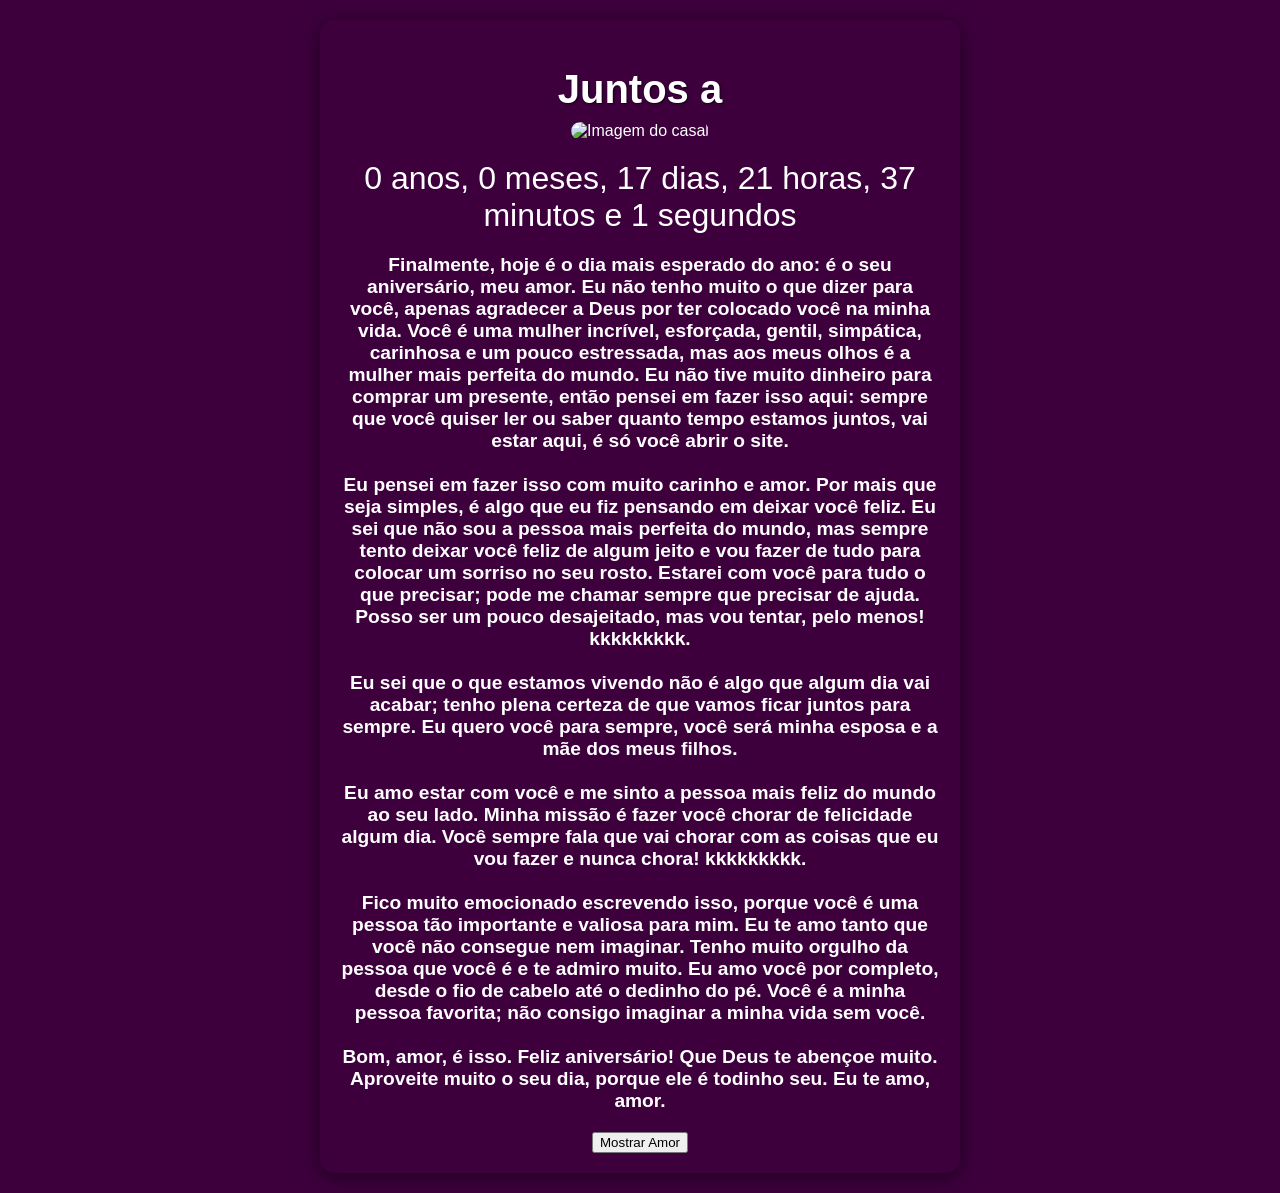
==== index.html @ eb9ca2d2 "segundoCommit" ====
<!DOCTYPE html>
<html lang="pt-BR">
<head>
    <meta charset="UTF-8">
    <meta name="viewport" content="width=device-width, initial-scale=1.0">
    <title>EU TE AMO, AMOR</title>
    <link rel="stylesheet" href="style.css">
</head>
<body>
    <div class="container">
        <h1>Juntos a</h1>
        <img id="casal-img" src="images/foto1.jpg" alt="Imagem do casal">
        <p id="timer">Carregando...</p>

        <h2>Finalmente, hoje é o dia mais esperado do ano: é o seu aniversário, meu amor. Eu não tenho muito o que dizer para você, apenas agradecer a Deus por ter colocado você na minha vida. Você é uma mulher incrível, esforçada, gentil, simpática, carinhosa e um pouco estressada, mas aos meus olhos é a mulher mais perfeita do mundo. Eu não tive muito dinheiro para comprar um presente, então pensei em fazer isso aqui: sempre que você quiser ler ou saber quanto tempo estamos juntos, vai estar aqui, é só você abrir o site.
            <br><br>
            Eu pensei em fazer isso com muito carinho e amor. Por mais que seja simples, é algo que eu fiz pensando em deixar você feliz. Eu sei que não sou a pessoa mais perfeita do mundo, mas sempre tento deixar você feliz de algum jeito e vou fazer de tudo para colocar um sorriso no seu rosto. Estarei com você para tudo o que precisar; pode me chamar sempre que precisar de ajuda. Posso ser um pouco desajeitado, mas vou tentar, pelo menos! kkkkkkkkk.
            <br><br> 
            Eu sei que o que estamos vivendo não é algo que algum dia vai acabar; tenho plena certeza de que vamos ficar juntos para sempre. Eu quero você para sempre, você será minha esposa e a mãe dos meus filhos.
            <br><br> 
            Eu amo estar com você e me sinto a pessoa mais feliz do mundo ao seu lado. Minha missão é fazer você chorar de felicidade algum dia. Você sempre fala que vai chorar com as coisas que eu vou fazer e nunca chora! kkkkkkkkk.
            <br><br> 
            Fico muito emocionado escrevendo isso, porque você é uma pessoa tão importante e valiosa para mim. Eu te amo tanto que você não consegue nem imaginar. Tenho muito orgulho da pessoa que você é e te admiro muito. Eu amo você por completo, desde o fio de cabelo até o dedinho do pé. Você é a minha pessoa favorita; não consigo imaginar a minha vida sem você.
            <br><br> 
            Bom, amor, é isso. Feliz aniversário! Que Deus te abençoe muito. Aproveite muito o seu dia, porque ele é todinho seu. Eu te amo, amor.</h2>

        
        <button id="show-heart-btn">Mostrar Amor</button>
      
        <div id="heart-message" class="hidden"></div>
    </div>

    <script src="script.js"></script>
</body>
</html>
---- style.css ----
body {
    font-family: Arial, sans-serif;
    background-color: #3d003d; 
    color: white; 
    text-align: center; 
    padding: 20px; 
    margin: 0; 
}

.container {
    background-color: rgba(61, 0, 61, 0.9); 
    padding: 20px;
    border-radius: 15px; 
    box-shadow: 0 4px 20px rgba(0, 0, 0, 0.5); 
    display: inline-block;
    max-width: 600px; 
    margin: auto; 
}

h1 {
    font-size: 2.5em; 
    margin-bottom: 10px; 
    text-shadow: 1px 1px 2px rgba(0, 0, 0, 0.7); 
}

h2 {
    font-size: 1.2em; 
    margin-bottom: 20px; 
}

#timer {
    font-size: 2em; 
    margin: 20px 0; 
}


img {
    width: 100%; 
    max-width: 400px; 
    border-radius: 15px; 
    transition: opacity 1s ease-in-out; 
    opacity: 1; 
}

.fade-out {
    opacity: 0; 
}

.fade-in {
    opacity: 1; 
}

.heart {
    position: absolute; 
    width: 50px; 
    height: 50px; 
    background-color: red; 
    transform: rotate(-45deg); 
    animation: fall linear forwards; 
}

.heart:before,
.heart:after {
    content: '';
    position: absolute; 
    width: 50px; 
    height: 50px; 
    background-color: red; 
    border-radius: 50%; 
}

.heart:before {
    top: -25px; 
    left: 0; 
}

.heart:after {
    left: 25px; 
    top: 0; 
}

@keyframes fall {
    0% { transform: translateY(0); } 
    100% { transform: translateY(100vh); } 
}


@media (max-width: 600px) {
    h1 {
        font-size: 2em; 
    }

    h2 {
        font-size: 1em; 
    }

    #timer {
        font-size: 1.5em; 
    }

    .container {
        padding: 15px; 
    }
}
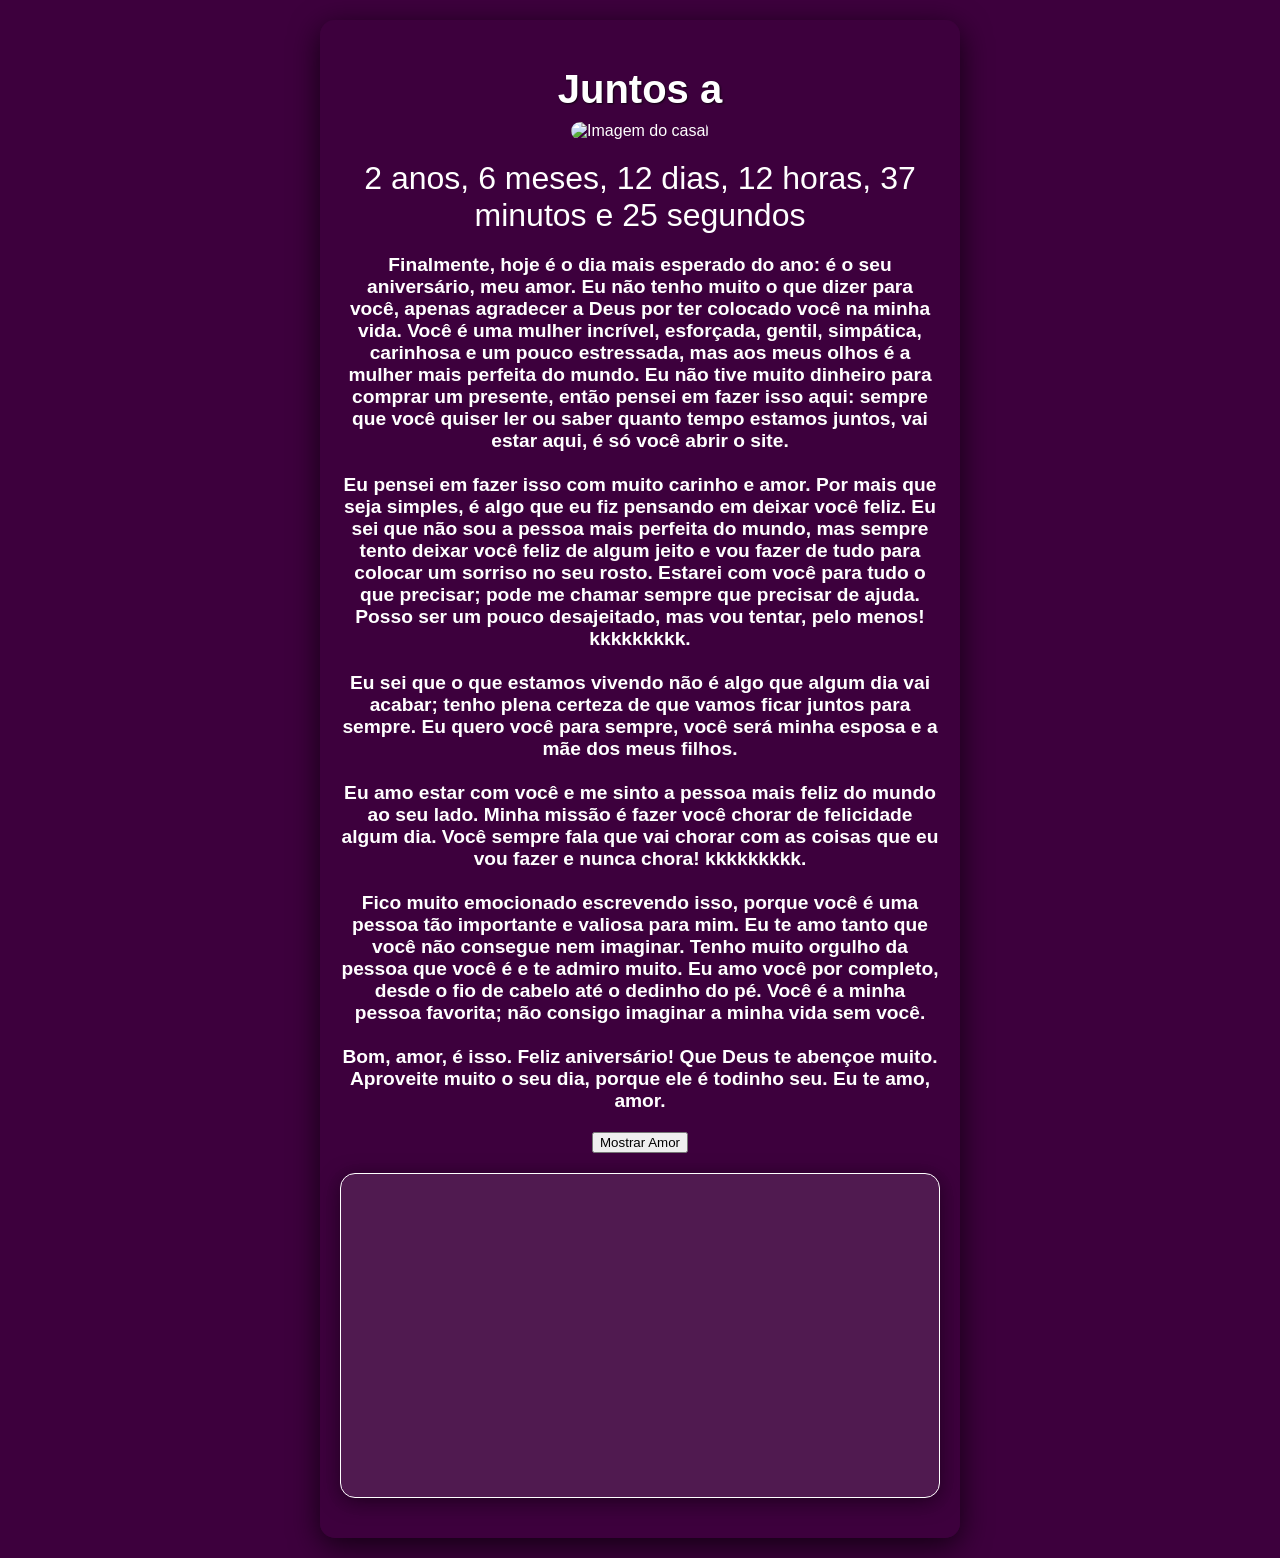
==== commit 53ff0995: "commit desgraça vsf afrodite" ====
--- a/index.html
+++ b/index.html
@@ -7,6 +7,17 @@
     <link rel="stylesheet" href="style.css">
 </head>
 <body>
+
+    <audio autoplay loop>
+        <source src="music/Delacruz e IZA - Afrodite (Letra_Legendado).mp3" type="audio/mpeg">
+       
+    </audio>
+    <!-- Adicionando o vídeo de fundo -->
+    <video id="background-video" autoplay muted loop>
+        <source src="music/afrodite - Delacruz e IZA (Prod. JOK3R).mp4" type="video/mp4"> <!-- Insira o caminho do seu vídeo aqui -->
+        Seu navegador não suporta vídeos HTML5.
+    </video>
+
     <div class="container">
         <h1>Juntos a</h1>
         <img id="casal-img" src="images/foto1.jpg" alt="Imagem do casal">
@@ -24,11 +35,32 @@
             <br><br> 
             Bom, amor, é isso. Feliz aniversário! Que Deus te abençoe muito. Aproveite muito o seu dia, porque ele é todinho seu. Eu te amo, amor.</h2>
 
-        
         <button id="show-heart-btn">Mostrar Amor</button>
       
         <div id="heart-message" class="hidden"></div>
+
+        <!-- Adicionando o vídeo dentro da caixinha de informações -->
+        <div class="info-box">
+            <video id="special-video" autoplay muted loop>
+                <source src="music/VIDEOFUNDO.mp4" type="video/mp4"> <!-- Insira o caminho do seu vídeo aqui -->
+            
+            </video>
+           
+
+        </div>
+
+
+
     </div>
+    <script>
+        document.addEventListener("DOMContentLoaded", function() {
+            var audio = document.querySelector("audio");
+            audio.addEventListener("error", function() {
+                console.error("Erro ao carregar o áudio.");
+            });
+        });
+    </script>
+    
 
     <script src="script.js"></script>
 </body>
--- a/style.css
+++ b/style.css
@@ -7,14 +7,29 @@
     margin: 0; 
 }
 
+#background-video {
+    position: fixed; /* Fixa o vídeo na tela */
+    top: 50%;
+    left: 50%;
+    min-width: 100%; /* Garante que o vídeo cubra toda a largura */
+    min-height: 100%; /* Garante que o vídeo cubra toda a altura */
+    width: auto;
+    height: auto;
+    z-index: -1; /* Coloca o vídeo atrás de outros elementos */
+    transform: translate(-50%, -50%); /* Centraliza o vídeo */
+    object-fit: cover; /* Corta o vídeo para que ele cubra a área */
+}
+
 .container {
     background-color: rgba(61, 0, 61, 0.9); 
     padding: 20px;
     border-radius: 15px; 
-    box-shadow: 0 4px 20px rgba(0, 0, 0, 0.5); 
+    box-shadow: 0 8px 30px rgba(0, 0, 0, 0.7); 
     display: inline-block;
     max-width: 600px; 
     margin: auto; 
+    position: relative; /* Para que o conteúdo fique acima do vídeo */
+    z-index: 1; /* Garante que o container fique acima do vídeo */
 }
 
 h1 {
@@ -32,7 +47,6 @@
     font-size: 2em; 
     margin: 20px 0; 
 }
-
 
 img {
     width: 100%; 
@@ -80,10 +94,10 @@
 }
 
 @keyframes fall {
-    0% { transform: translateY(0); } 
-    100% { transform: translateY(100vh); } 
+    0% { transform: translateY(0) scale(1); } 
+    50% { transform: translateY(50vh) scale(1.2); } 
+    100% { transform: translateY(100vh) scale(1); } 
 }
-
 
 @media (max-width: 600px) {
     h1 {
@@ -102,3 +116,37 @@
         padding: 15px; 
     }
 }
+
+.info-box {
+    border: 1px solid #fff; /* Adiciona uma borda branca ao redor da caixinha */
+    padding: 20px; /* Espaçamento interno */
+    margin: 20px 0; /* Espaçamento externo */
+    border-radius: 15px; /* Arredondamento dos cantos */
+    background-color: rgba(255, 255, 255, 0.1); /* Fundo semi-transparente */
+    box-shadow: 0 4px 20px rgba(0, 0, 0, 0.5); /* Sombra suave */
+}
+
+#special-video {
+    width: 100%; /* Torna o vídeo responsivo */
+    border-radius: 10px; /* Arredonda os cantos do vídeo */
+    transition: transform 0.3s ease; /* Efeito de transição ao aplicar hover */
+}
+
+#special-video:hover {
+    transform: scale(1.05); /* Aumenta o vídeo levemente ao passar o mouse */
+}
+
+#play-music-btn {
+    margin-top: 20px;
+    padding: 10px 20px;
+    background-color: #ff4081; 
+    color: white; 
+    border: none; 
+    border-radius: 5px; 
+    cursor: pointer; 
+    transition: background-color 0.3s ease, transform 0.3s ease; /* Transições suaves */
+}
+
+#play-music-btn:hover {
+    background-color: #e91e63; /* Cor mais escura ao passar o mouse */
+}
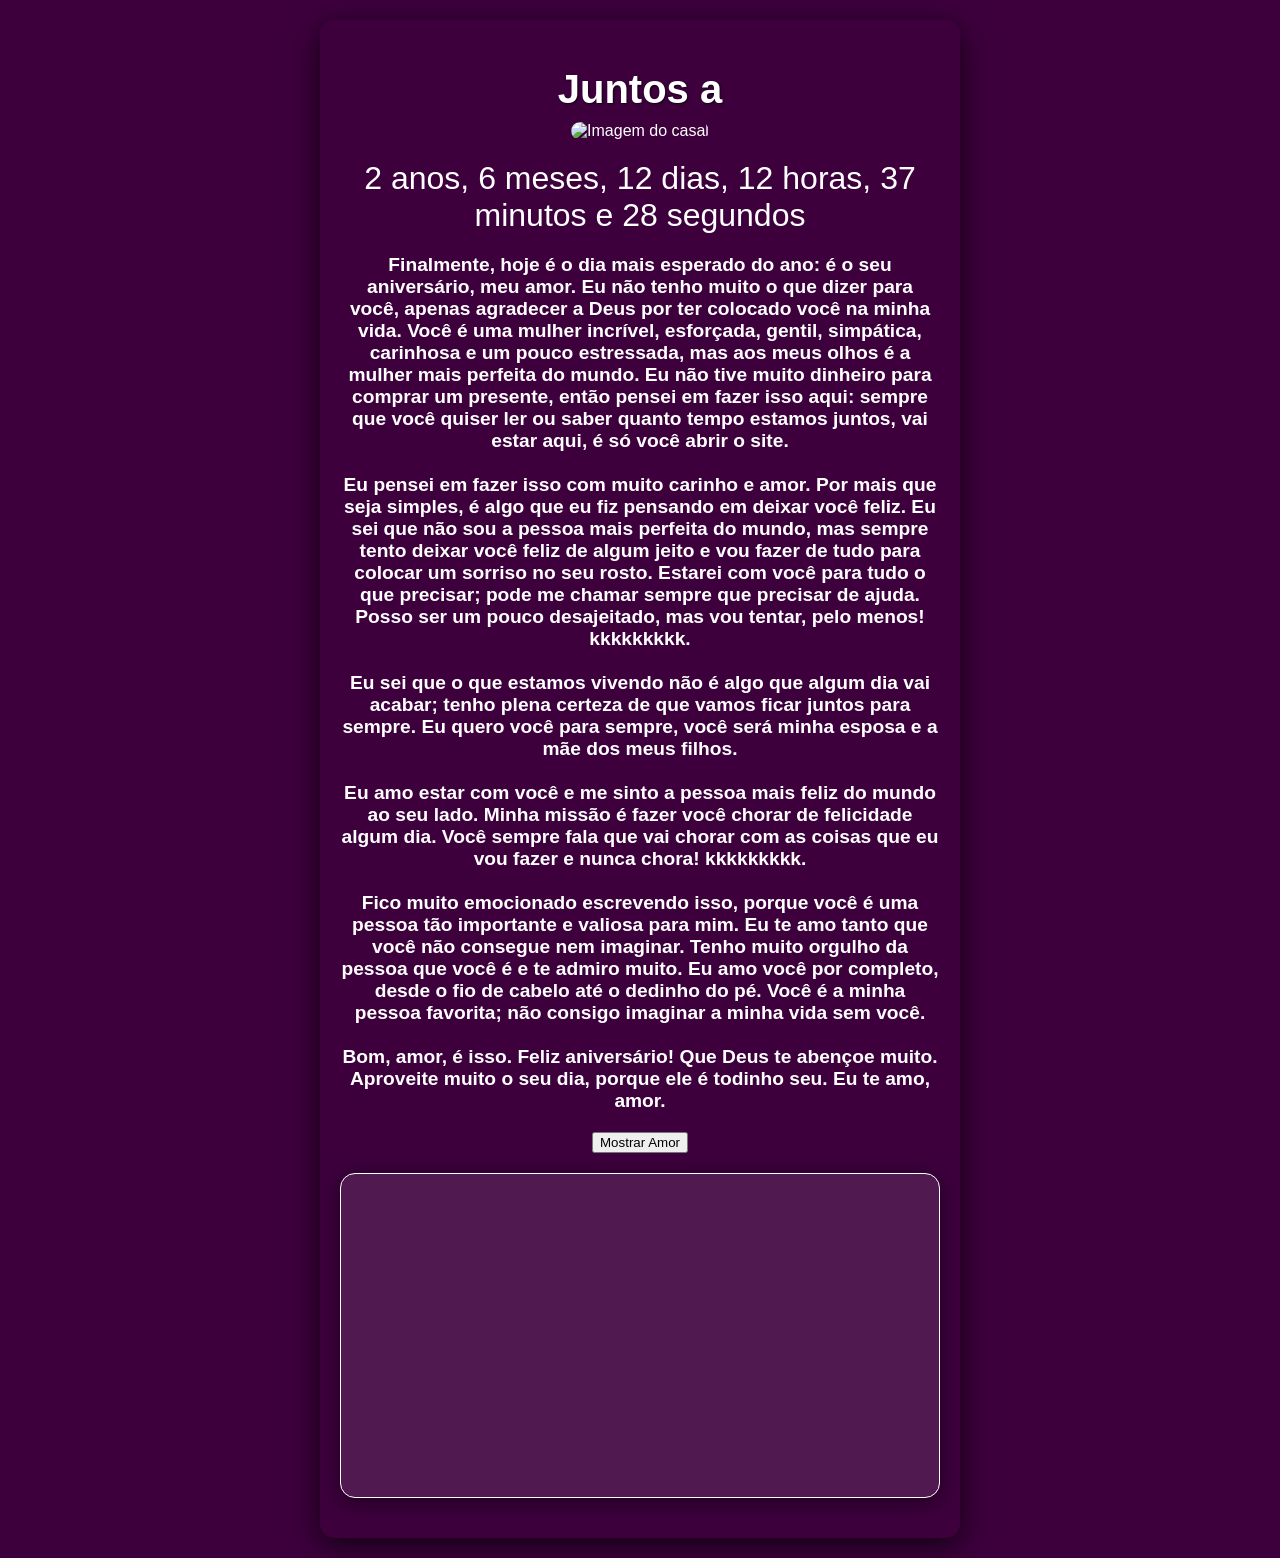
==== commit 37150ec7: "commit fds slc" ====
--- a/index.html
+++ b/index.html
@@ -14,7 +14,7 @@
     </audio>
     <!-- Adicionando o vídeo de fundo -->
     <video id="background-video" autoplay muted loop>
-        <source src="music/afrodite - Delacruz e IZA (Prod. JOK3R).mp4" type="video/mp4"> <!-- Insira o caminho do seu vídeo aqui -->
+        <source src="music/afrodite - Delacruz e IZA (Prod. JOKR).mp4" type="video/mp4"> <!-- Insira o caminho do seu vídeo aqui -->
         Seu navegador não suporta vídeos HTML5.
     </video>
 
